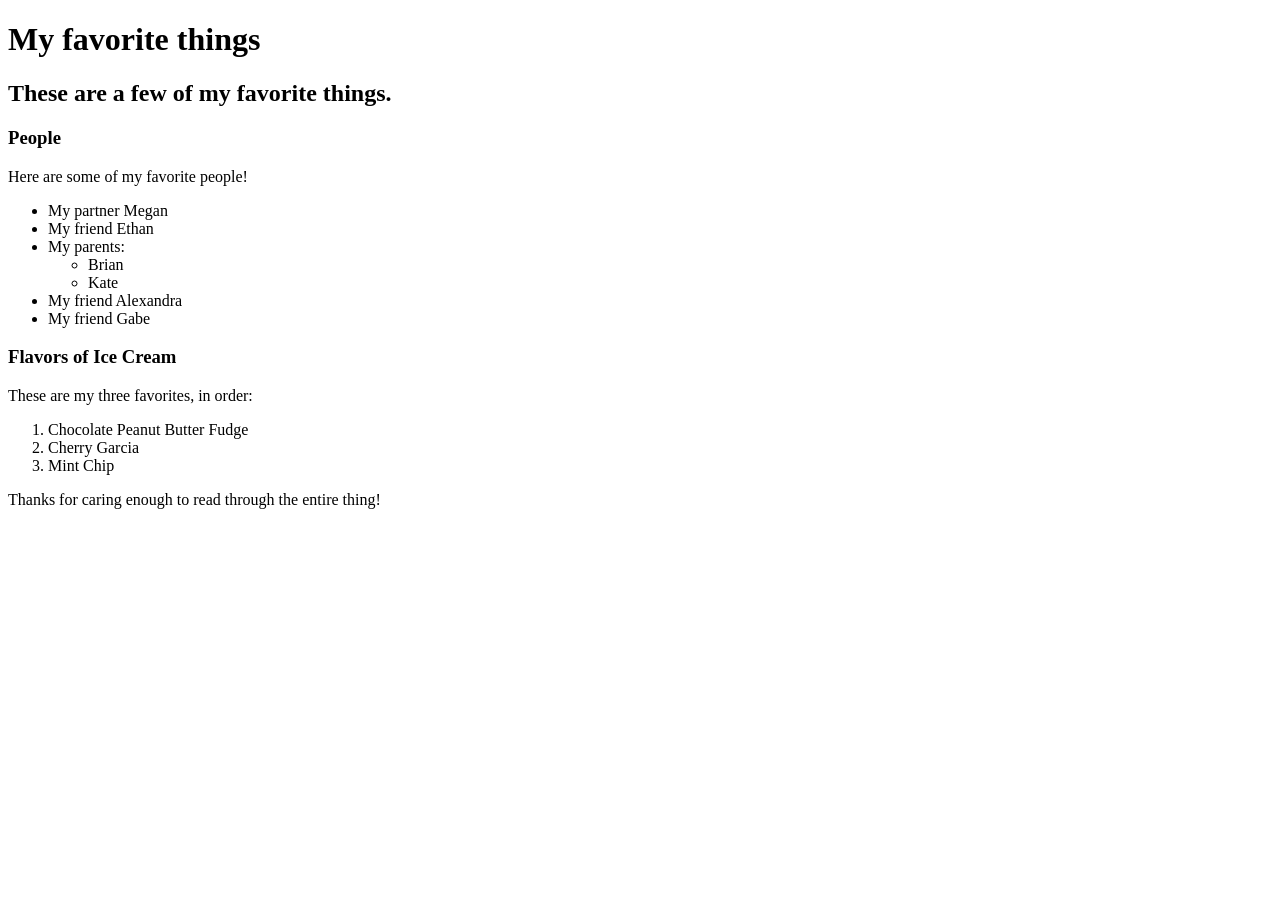
==== favorite-things.html @ b2f0d0ff "add web page with info on favorite things" ====
<!DOCTYPE html>
<html>
  <head>
    <title>Reuben's favorite things</title>
  </head>
  <body>
    <h1>My favorite things</h1>
    <h2>These are a few of my favorite things.</h2>

    <h3>People</h3>
    <p>Here are some of my favorite people!</p>
    <ul>
      <li>My partner Megan</li>
      <li>My friend Ethan</li>
      <li>My parents:
        <ul>
          <li>Brian</li>
          <li>Kate</li>
        </ul>
      </li>
      <li>My friend Alexandra</li>
      <li>My friend Gabe</li>
    </ul>

    <h3>Flavors of Ice Cream</h3>
    <p>These are my three favorites, in order:</p>
    <ol>
      <li>Chocolate Peanut Butter Fudge</li>
      <li>Cherry Garcia</li>
      <li>Mint Chip</li>
    </ol>

    <p>Thanks for caring enough to read through the entire thing!</p>
  </body>
</html>
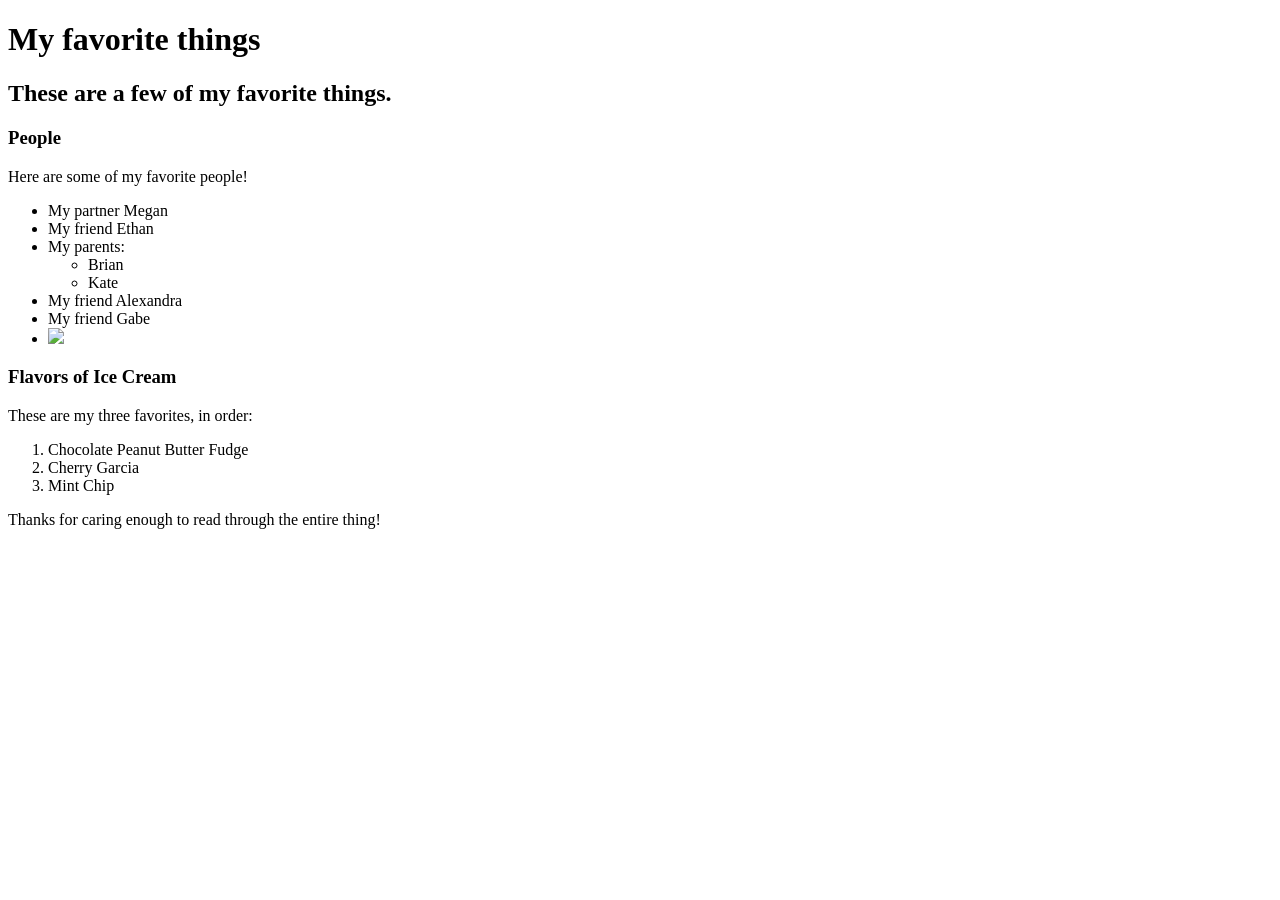
==== commit 37bc6e97: "add kitten photo" ====
--- a/favorite-things.html
+++ b/favorite-things.html
@@ -20,6 +20,9 @@
       </li>
       <li>My friend Alexandra</li>
       <li>My friend Gabe</li>
+      <li>
+        <img src="img/kitten.jpg">
+      </li>
     </ul>
 
     <h3>Flavors of Ice Cream</h3>
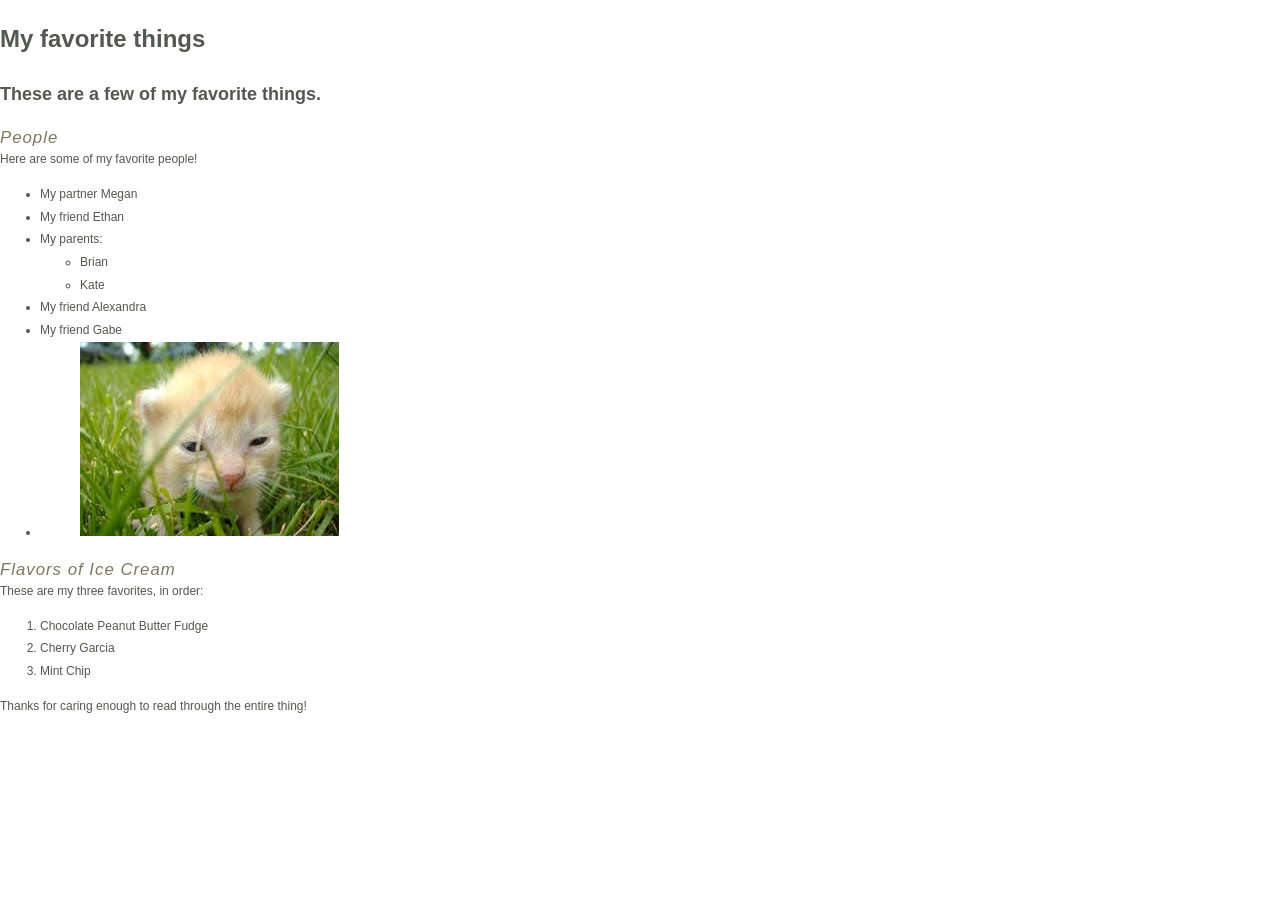
==== commit 4cdef102: "add css stylesheet to all pages" ====
--- a/favorite-things.html
+++ b/favorite-things.html
@@ -1,6 +1,7 @@
 <!DOCTYPE html>
 <html>
   <head>
+    <link href="css/places-styles.css" rel="stylesheet" type="text/css">
     <title>Reuben's favorite things</title>
   </head>
   <body>
--- a/css/places-styles.css
+++ b/css/places-styles.css
@@ -0,0 +1,198 @@
+/* css Zen Garden default style v1.02 */
+/* css released under Creative Commons License - http://creativecommons.org/licenses/by-nc-sa/1.0/  */
+
+/* This file based on 'Tranquille' by Dave Shea */
+/* You may use this file as a foundation for any new work, but you may find it easier to start from scratch. */
+/* Not all elements are defined in this file, so you'll most likely want to refer to the xhtml as well. */
+
+/* Your images should be linked as if the CSS file sits in the same folder as the images. ie. no paths. */
+
+
+/* basic elements */
+html {
+	margin: 0;
+	padding: 0;
+	}
+body {
+	font: 75% georgia, sans-serif;
+	line-height: 1.88889;
+	color: #555753;
+	background: #fff url(http://csszengarden.com/001/blossoms.jpg) no-repeat bottom right;
+	margin: 0;
+	padding: 0;
+	}
+p {
+	margin-top: 0;
+	text-align: justify;
+	}
+h3 {
+	font: italic normal 1.4em georgia, sans-serif;
+	letter-spacing: 1px;
+	margin-bottom: 0;
+	color: #7D775C;
+	}
+a:link {
+	font-weight: bold;
+	text-decoration: none;
+	color: #B7A5DF;
+	}
+a:visited {
+	font-weight: bold;
+	text-decoration: none;
+	color: #D4CDDC;
+	}
+a:hover, a:focus, a:active {
+	text-decoration: underline;
+	color: #9685BA;
+	}
+abbr {
+	border-bottom: none;
+	}
+
+
+/* specific divs */
+.page-wrapper {
+	background: url(http://csszengarden.com/001/zen-bg.jpg) no-repeat top left;
+	padding: 0 175px 0 110px;
+	margin: 0;
+	position: relative;
+	}
+
+.intro {
+	min-width: 470px;
+	width: 100%;
+	}
+
+header h1 {
+	background: transparent url(http://csszengarden.com/001/h1.gif) no-repeat top left;
+	margin-top: 10px;
+	display: block;
+	width: 219px;
+	height: 87px;
+	float: left;
+
+	text-indent: 100%;
+	white-space: nowrap;
+	overflow: hidden;
+	}
+header h2 {
+	background: transparent url(http://csszengarden.com/001/h2.gif) no-repeat top left;
+	margin-top: 58px;
+	margin-bottom: 40px;
+	width: 200px;
+	height: 18px;
+	float: right;
+
+	text-indent: 100%;
+	white-space: nowrap;
+	overflow: hidden;
+	}
+header {
+	padding-top: 20px;
+	height: 87px;
+}
+
+.summary {
+	clear: both;
+	margin: 20px 20px 20px 10px;
+	width: 160px;
+	float: left;
+	}
+.summary p {
+	font: italic 1.1em/2.2 georgia;
+	text-align: center;
+	}
+
+.preamble {
+	clear: right;
+	padding: 0px 10px 0 10px;
+	}
+.supporting {
+	padding-left: 10px;
+	margin-bottom: 40px;
+	}
+
+footer {
+	text-align: center;
+	}
+footer a:link, footer a:visited {
+	margin-right: 20px;
+	}
+
+.sidebar {
+	margin-left: 600px;
+	position: absolute;
+	top: 0;
+	right: 0;
+	}
+.sidebar .wrapper {
+	font: 10px verdana, sans-serif;
+	background: transparent url(http://csszengarden.com/001/paper-bg.jpg) top left repeat-y;
+	padding: 10px;
+	margin-top: 150px;
+	width: 130px;
+	}
+.sidebar h3.select {
+	background: transparent url(http://csszengarden.com/001/h3.gif) no-repeat top left;
+	margin: 10px 0 5px 0;
+	width: 97px;
+	height: 16px;
+
+	text-indent: 100%;
+	white-space: nowrap;
+	overflow: hidden;
+	}
+.sidebar h3.archives {
+	background: transparent url(http://csszengarden.com/001/h5.gif) no-repeat top left;
+	margin: 25px 0 5px 0;
+	width:57px;
+	height: 14px;
+
+	text-indent: 100%;
+	white-space: nowrap;
+	overflow: hidden;
+	}
+.sidebar h3.resources {
+	background: transparent url(http://csszengarden.com/001/h6.gif) no-repeat top left;
+	margin: 25px 0 5px 0;
+	width:63px;
+	height: 10px;
+
+	text-indent: 100%;
+	white-space: nowrap;
+	overflow: hidden;
+	}
+
+
+.sidebar ul {
+	margin: 0;
+	padding: 0;
+	}
+.sidebar li {
+	line-height: 1.3em;
+	background: transparent url(http://csszengarden.com/001/cr1.gif) no-repeat top center;
+	display: block;
+	padding-top: 5px;
+	margin-bottom: 5px;
+	list-style-type: none;
+	}
+.sidebar li a:link {
+	color: #988F5E;
+	}
+.sidebar li a:visited {
+	color: #B3AE94;
+	}
+
+
+.extra1 {
+	background: transparent url(http://csszengarden.com/001/cr2.gif) top left no-repeat;
+	position: absolute;
+	top: 40px;
+	right: 0;
+	width: 148px;
+	height: 110px;
+	}
+
+img {
+  margin-left: 40px;
+}
